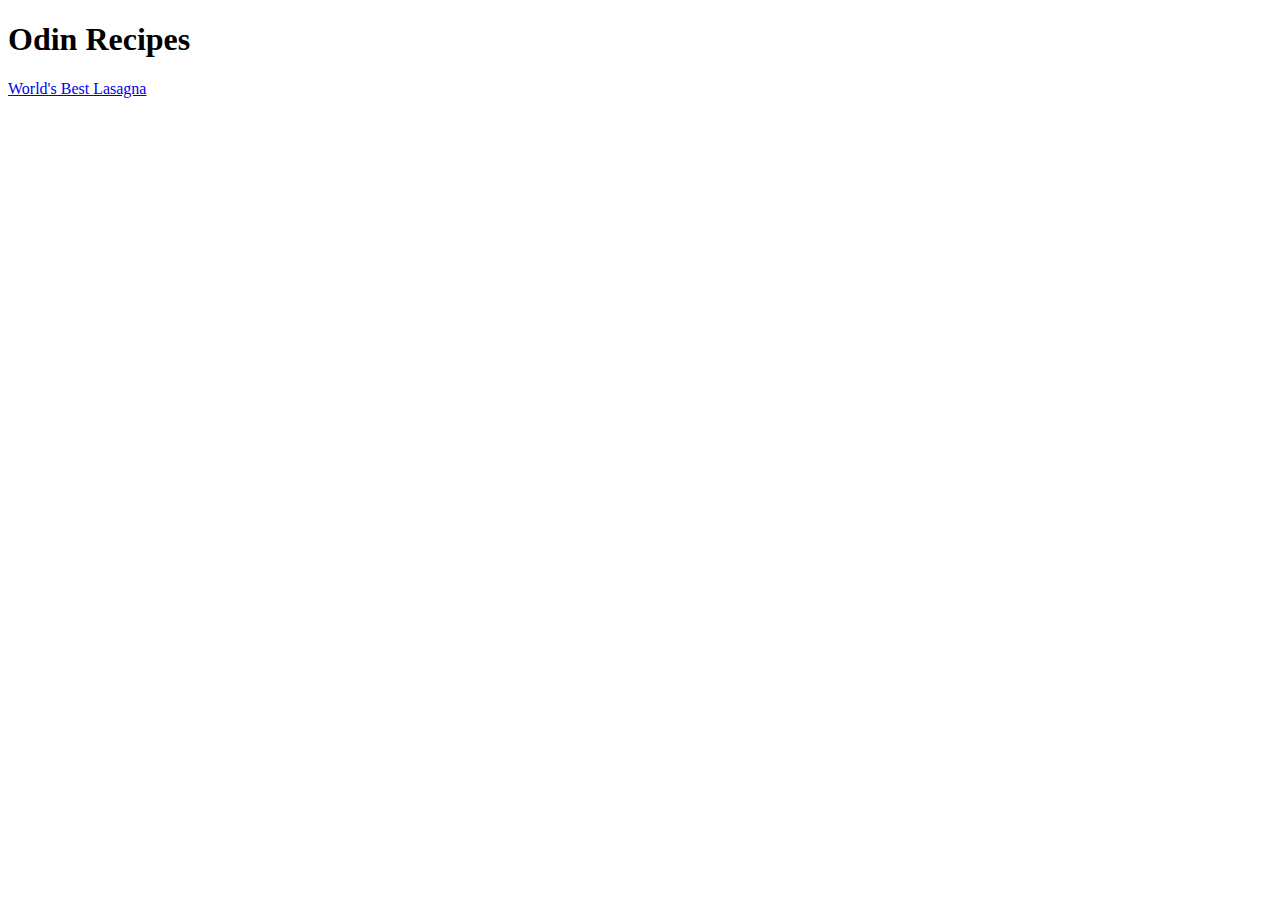
==== index.html @ 328e1bc7 "Lasagna recipe added" ====
<!DOCTYPE html>
<html lang="en">
<head>
    <meta charset="UTF-8">
    <meta name="viewport" content="width=device-width, initial-scale=1.0">
    <title>Document</title>
</head>
<body>
    <h1>Odin Recipes</h1>
    <a href="recipes/lasagna.html">World's Best Lasagna</a>
</body>
</html>
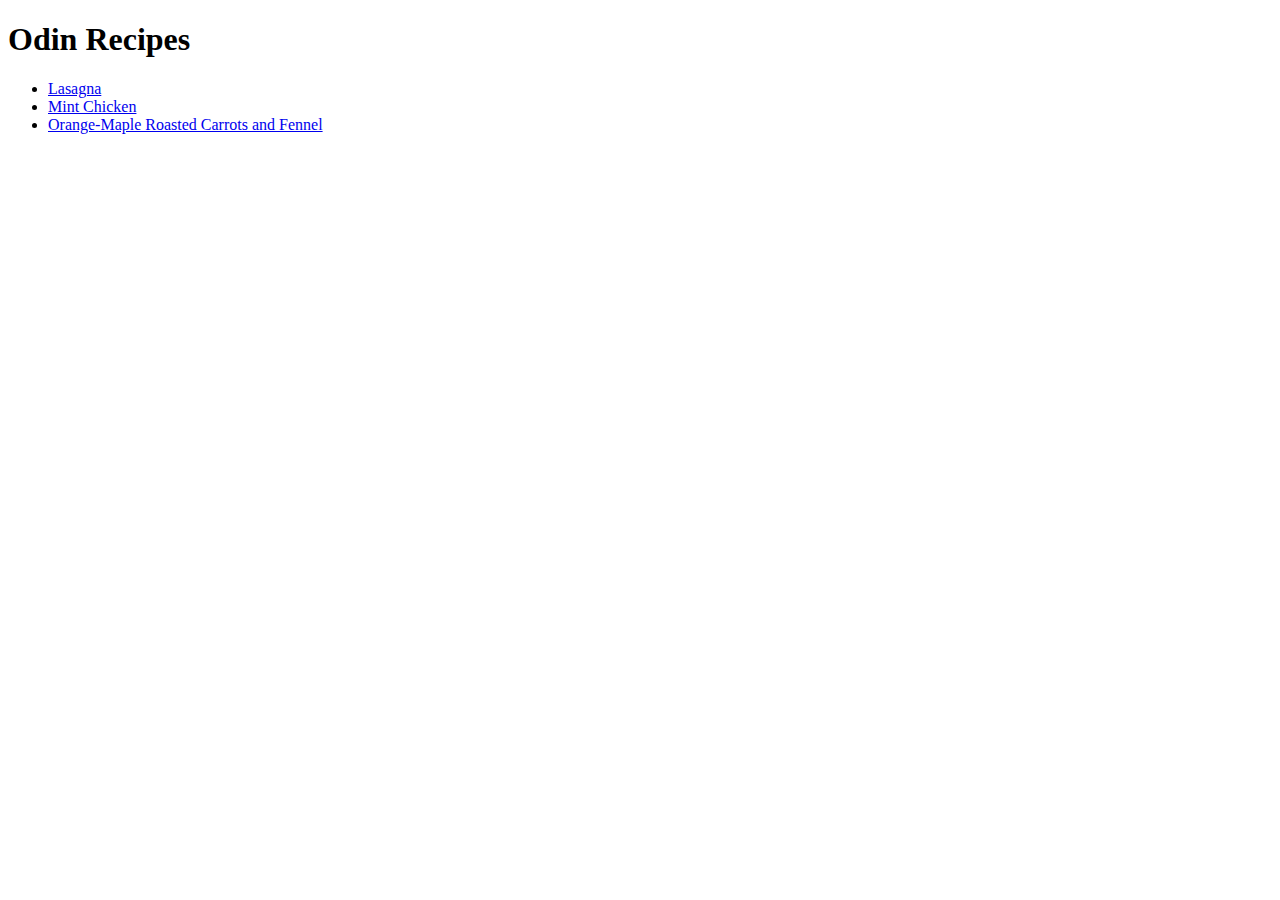
==== commit 92518b6c: "Added more pages but yet to edit them" ====
--- a/index.html
+++ b/index.html
@@ -7,6 +7,10 @@
 </head>
 <body>
     <h1>Odin Recipes</h1>
-    <a href="recipes/lasagna.html">World's Best Lasagna</a>
+    <ul>
+    <li><a href="recipes/lasagna.html">Lasagna</a></li>
+    <li><a href="recipes/mintchicken.html">Mint Chicken</a></li>
+    <li><a href="recipes/roastedcarrots.html">Orange-Maple Roasted Carrots and Fennel</a></li>
+    </ul>
 </body>
 </html>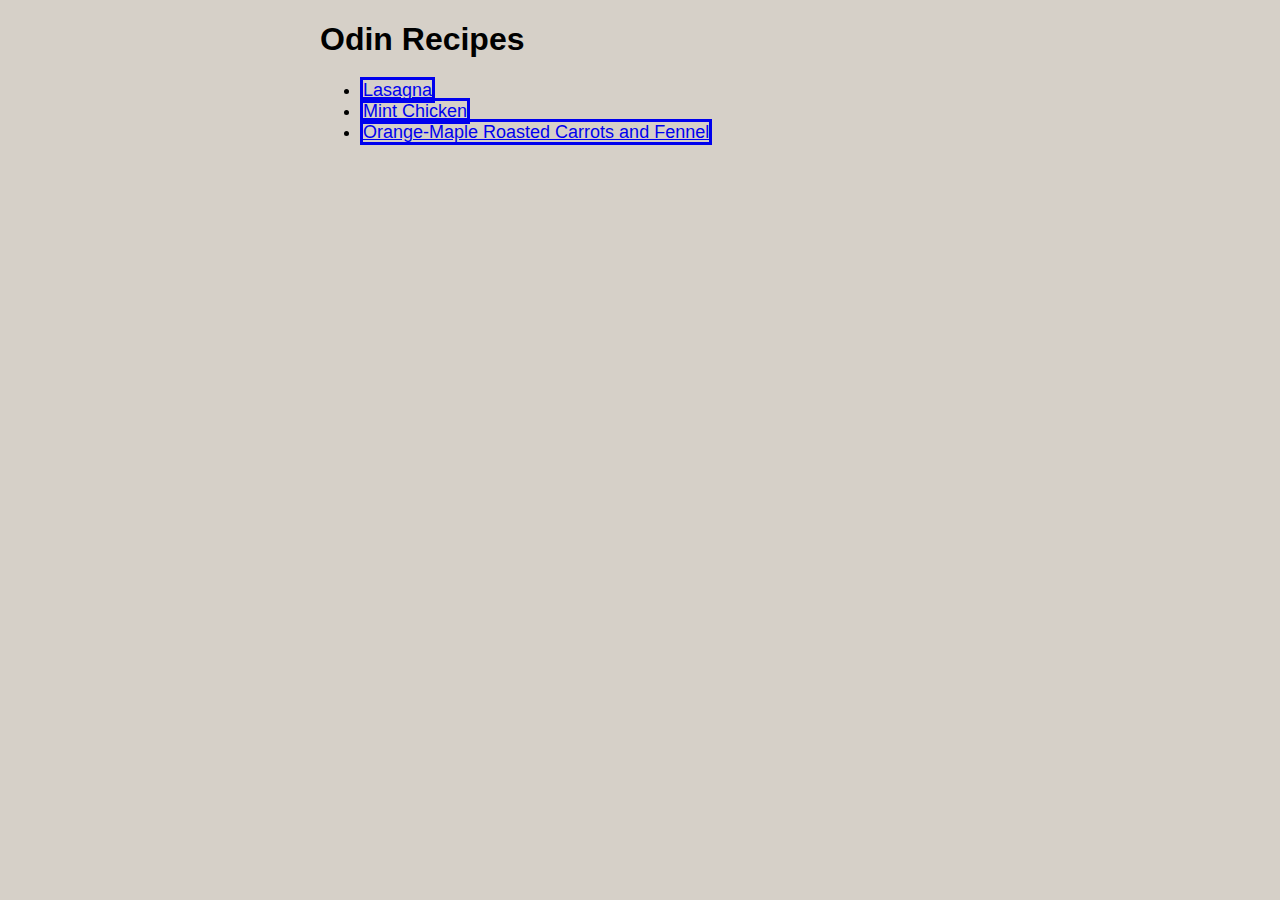
==== commit e639dd3b: "Added some CSS" ====
--- a/index.html
+++ b/index.html
@@ -4,13 +4,14 @@
     <meta charset="UTF-8">
     <meta name="viewport" content="width=device-width, initial-scale=1.0">
     <title>Document</title>
+    <link rel="stylesheet" href="styles.css">
 </head>
 <body>
     <h1>Odin Recipes</h1>
     <ul>
-    <li><a href="recipes/lasagna.html">Lasagna</a></li>
-    <li><a href="recipes/mintchicken.html">Mint Chicken</a></li>
-    <li><a href="recipes/roastedcarrots.html">Orange-Maple Roasted Carrots and Fennel</a></li>
+    <li><a class="link" href="recipes/lasagna.html">Lasagna</a></li>
+    <li><a class="link" href="recipes/mintchicken.html">Mint Chicken</a></li>
+    <li><a class="link" href="recipes/roastedcarrots.html">Orange-Maple Roasted Carrots and Fennel</a></li>
     </ul>
 </body>
 </html>--- a/styles.css
+++ b/styles.css
@@ -0,0 +1,11 @@
+body {
+    font-family: Verdana, Geneva, Tahoma, sans-serif;
+    background-color: #d6d0c8;
+    margin: auto;
+    width: 50%
+}
+
+.link {
+    border-style: solid;
+    font-size: large;
+}